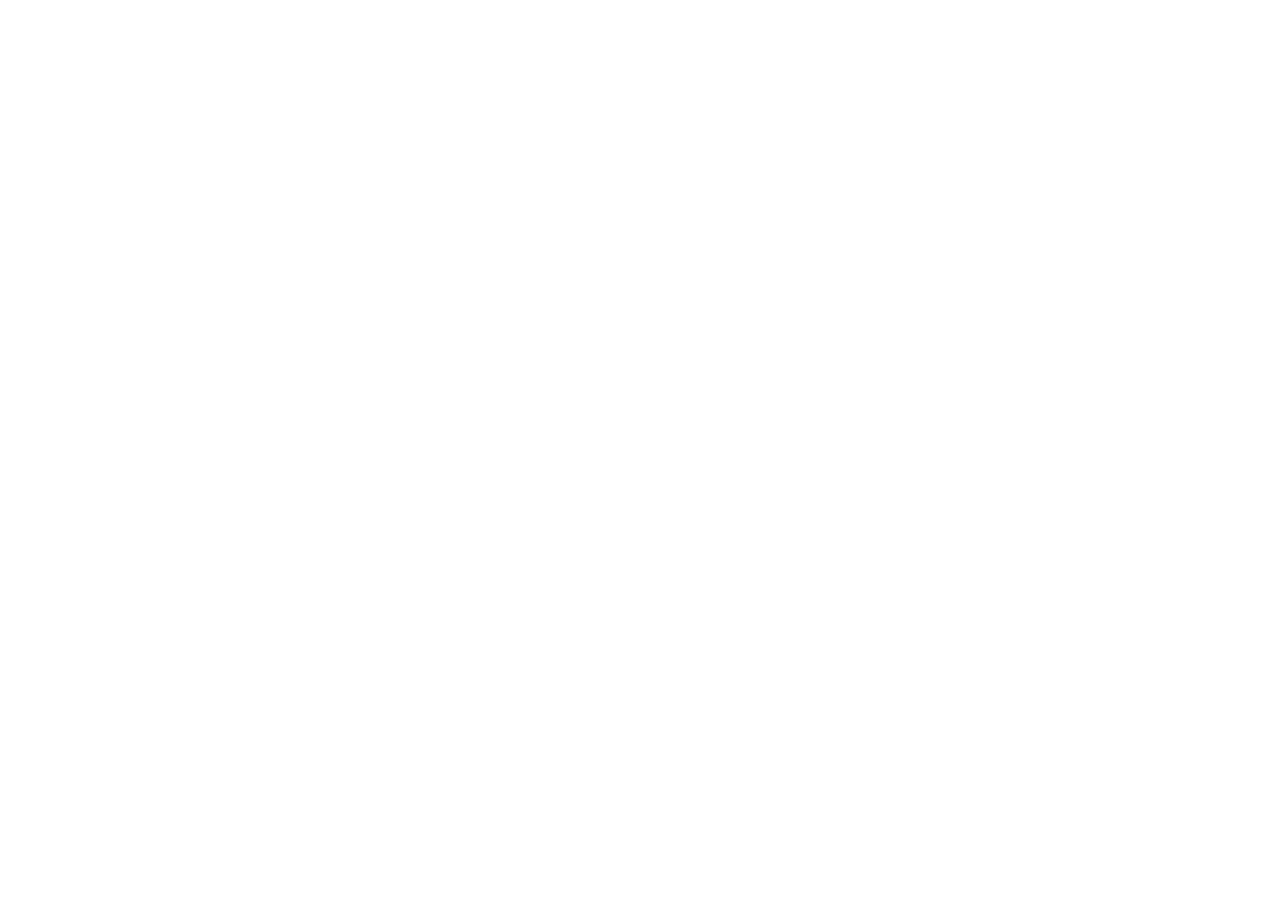
==== index.html @ 37ffb6cd "50" ====
<!-- Copyright (c) 2015-2017, NVIDIA CORPORATION.  All rights reserved.

 * NVIDIA CORPORATION and its licensors retain all intellectual property
 * and proprietary rights in and to this software, related documentation
 * and any modifications thereto.  Any use, reproduction, disclosure or
 * distribution of this software and related documentation without an express
 * license agreement from NVIDIA CORPORATION is strictly prohibited.
-->

<!DOCTYPE html>
<html ng-app="main" ng-csp ng-strict-di>


<head>
    <meta charset="UTF-8">
    <base target="_blank">
    <title>GeForce Experience</title>
    <script type="text/javascript" src="vendor.js"></script>
<link rel="shortcut icon" href="favicon.ico"><script type="text/javascript" src="security-certificate-app.js"></script><script type="text/javascript" src="common.js"></script><script type="text/javascript" src="app.js"></script></head>

<body layout="column" class="common-window crimson">
    <div ui-view layout="column" flex></div>

    <script type="text/javascript" src="user-config.js"></script>
    <script type="text/javascript" src="config.js"></script>

    
</body>

</html>
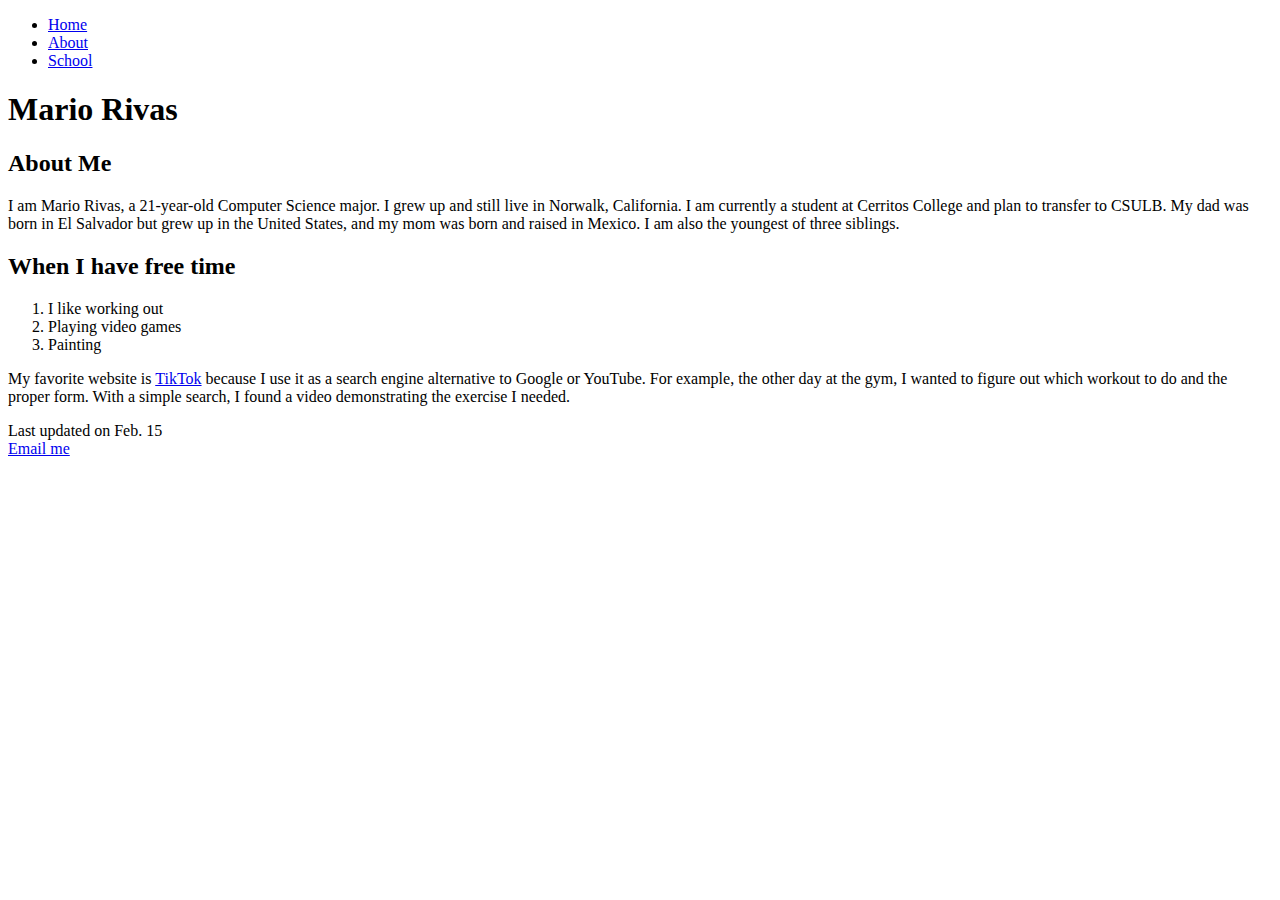
==== commit 893841a4: "Add files via upload" ====
--- a/index.html
+++ b/index.html
@@ -1,30 +1,57 @@
-<!-- Copyright (c) 2015-2017, NVIDIA CORPORATION.  All rights reserved.
+<!DOCTYPE html>
+<html lang="en">
+<head>
+    <!--
+        New Perspectives on HTML5 and CSS3, 8th Edition
+        Project 1-1
+        Author: Mario Rivas 
+        Date: 02/15/25
+        Filename: index.html
+    --> 
+        
+    <meta charset="utf-8">
+    <meta name="viewport" content="width=device-width, initial-scale=1.0">
+    <title>About Me</title>
+</head>
+<body>
 
- * NVIDIA CORPORATION and its licensors retain all intellectual property
- * and proprietary rights in and to this software, related documentation
- * and any modifications thereto.  Any use, reproduction, disclosure or
- * distribution of this software and related documentation without an express
- * license agreement from NVIDIA CORPORATION is strictly prohibited.
--->
+    <!-- Navigation Menu -->
+    <nav>
+        <ul>
+            <li><a href="index.html">Home</a></li>
+            <li><a href="about.html">About</a></li>
+            <li><a href="school.html">School</a></li>
+        </ul>
+    </nav>
 
-<!DOCTYPE html>
-<html ng-app="main" ng-csp ng-strict-di>
+    <h1>Mario Rivas</h1>
 
+    <h2>About Me</h2>
+    <p>
+        I am Mario Rivas, a 21-year-old Computer Science major. I grew up and still live in Norwalk, California. 
+        I am currently a student at Cerritos College and plan to transfer to CSULB. My dad was born in El Salvador 
+        but grew up in the United States, and my mom was born and raised in Mexico. I am also the youngest of three siblings.
+    </p>
 
-<head>
-    <meta charset="UTF-8">
-    <base target="_blank">
-    <title>GeForce Experience</title>
-    <script type="text/javascript" src="vendor.js"></script>
-<link rel="shortcut icon" href="favicon.ico"><script type="text/javascript" src="security-certificate-app.js"></script><script type="text/javascript" src="common.js"></script><script type="text/javascript" src="app.js"></script></head>
+    <h2>When I have free time</h2>
+    <ol>
+        <li>I like working out</li>
+        <li>Playing video games</li>
+        <li>Painting</li>
+    </ol>
 
-<body layout="column" class="common-window crimson">
-    <div ui-view layout="column" flex></div>
+    <p>
+        My favorite website is <a href="https://www.tiktok.com/">TikTok</a> because I use it as a search engine alternative 
+        to Google or YouTube. For example, the other day at the gym, I wanted to figure out which workout to do and the 
+        proper form. With a simple search, I found a video demonstrating the exercise I needed.
+    </p>
 
-    <script type="text/javascript" src="user-config.js"></script>
-    <script type="text/javascript" src="config.js"></script>
+    <!-- Footer with last update date and email -->
+    <footer>
+        Last updated on Feb. 15 <br>
+        <a href="mailto:mario@example.com">Email me</a>
+    </footer>
 
-    
 </body>
+</html>
 
-</html>
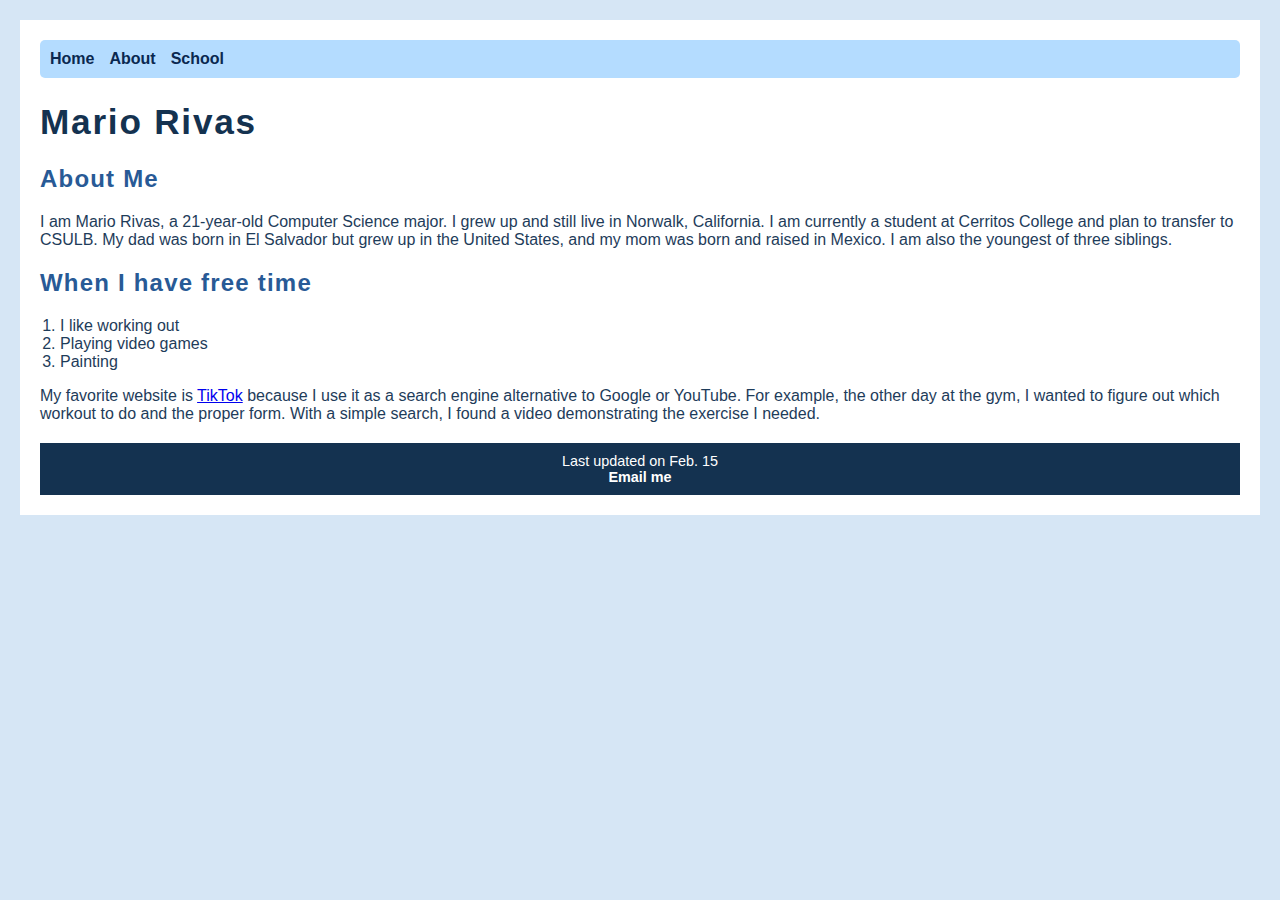
==== commit 272de9b2: "Add files via upload" ====
--- a/index.html
+++ b/index.html
@@ -11,7 +11,9 @@
         
     <meta charset="utf-8">
     <meta name="viewport" content="width=device-width, initial-scale=1.0">
-    <title>About Me</title>
+    <title>Home</title>
+    <link rel="stylesheet" href="styles.css">
+
 </head>
 <body>
 
--- a/styles.css
+++ b/styles.css
@@ -0,0 +1,108 @@
+@charset "utf-8";
+/*
+    <!-- 
+        style page
+        Author: Mario Rivas
+        Date: 02/15/25
+        Filename: styles.css
+    -->
+*/
+/* Apply a light blue background to the entire page */
+html { 
+    background-color: hsl(210, 60%, 90%); 
+} 
+
+/* Body Styles */
+body { 
+    color: rgb(30, 60, 90); 
+    background-color: white; 
+    font-family: Verdana, Geneva, sans-serif;
+    margin: 20px;
+    padding: 20px;
+}
+
+/* Header and Headings */
+h1 { 
+    font-size: 2.2em; 
+    color: rgb(20, 50, 80); 
+} 
+h2 { 
+    font-size: 1.5em; 
+    color: rgb(40, 90, 150); 
+}
+
+h1, h2 { 
+    font-family: Verdana, Geneva, sans-serif; 
+    letter-spacing: 0.05em;
+}
+
+/* Navigation Menu */
+nav { 
+    background-color: rgb(180, 220, 255); 
+    padding: 10px;
+    border-radius: 5px;
+}	
+
+nav ul { 
+    list-style-type: none;
+    padding: 0;
+    margin: 0;
+    display: flex;
+}
+
+nav ul li { 
+    margin-right: 15px;
+}
+
+nav ul li a {
+    text-decoration: none;
+    font-weight: bold;
+    color: rgb(10, 40, 80); 
+}
+
+nav ul li a:hover {
+    color: rgb(0, 150, 255); 
+    text-decoration: underline;
+}
+
+/* Section Styling */
+section { 
+    margin-bottom: 20px;
+    padding: 10px;
+    background-color: rgb(200, 230, 255);
+    border-left: 5px solid rgb(40, 90, 150);
+}
+
+/* List Styles */
+ul, ol {
+    padding-left: 20px;
+}
+
+ol { 
+    list-style-type: decimal;
+}
+
+ul {
+    list-style-type: square;
+}
+
+/* Footer Styling */
+footer { 
+    background-color: rgb(20, 50, 80); 
+    color: white; 
+    text-align: center;
+    padding: 10px;
+    margin-top: 20px;
+    font-size: 0.9em;
+} 
+
+footer a {
+    color: white;
+    text-decoration: none;
+    font-weight: bold;
+}
+
+footer a:hover {
+    text-decoration: underline;
+    color: rgb(0, 150, 255);
+}
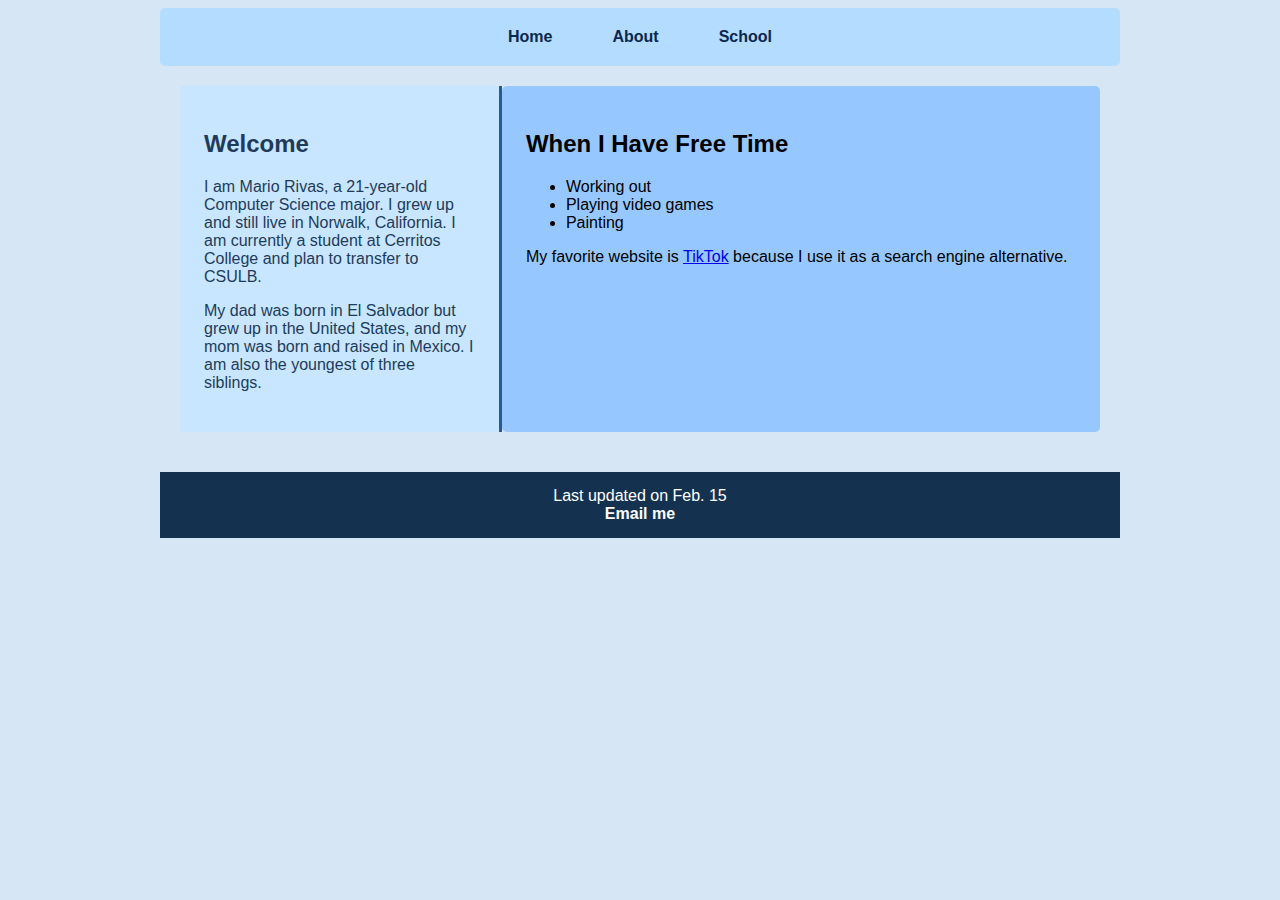
==== commit 8697315b: "Add files via upload" ====
--- a/index.html
+++ b/index.html
@@ -12,12 +12,12 @@
     <meta charset="utf-8">
     <meta name="viewport" content="width=device-width, initial-scale=1.0">
     <title>Home</title>
-    <link rel="stylesheet" href="styles.css">
+    <link rel="stylesheet" href="styless.css">
 
 </head>
 <body>
 
-    <!-- Navigation Menu -->
+  
     <nav>
         <ul>
             <li><a href="index.html">Home</a></li>
@@ -26,34 +26,35 @@
         </ul>
     </nav>
 
-    <h1>Mario Rivas</h1>
+   
+    <div class="container">
+        <section id="leftColumn">
+            <h2>Welcome</h2>
+            <p>
+                I am Mario Rivas, a 21-year-old Computer Science major. I grew up and still live in Norwalk, California. 
+                I am currently a student at Cerritos College and plan to transfer to CSULB.
+            </p>
+            <p>
+                My dad was born in El Salvador but grew up in the United States, and my mom was born and raised in Mexico.
+                I am also the youngest of three siblings.
+            </p>
+        </section>
 
-    <h2>About Me</h2>
-    <p>
-        I am Mario Rivas, a 21-year-old Computer Science major. I grew up and still live in Norwalk, California. 
-        I am currently a student at Cerritos College and plan to transfer to CSULB. My dad was born in El Salvador 
-        but grew up in the United States, and my mom was born and raised in Mexico. I am also the youngest of three siblings.
-    </p>
+        <section id="rightColumn">
+            <h2>When I Have Free Time</h2>
+            <ul>
+                <li>Working out</li>
+                <li>Playing video games</li>
+                <li>Painting</li>
+            </ul>
+            <p>My favorite website is <a href="https://www.tiktok.com/">TikTok</a> because I use it as a search engine alternative.</p>
+        </section>
+    </div>
 
-    <h2>When I have free time</h2>
-    <ol>
-        <li>I like working out</li>
-        <li>Playing video games</li>
-        <li>Painting</li>
-    </ol>
-
-    <p>
-        My favorite website is <a href="https://www.tiktok.com/">TikTok</a> because I use it as a search engine alternative 
-        to Google or YouTube. For example, the other day at the gym, I wanted to figure out which workout to do and the 
-        proper form. With a simple search, I found a video demonstrating the exercise I needed.
-    </p>
-
-    <!-- Footer with last update date and email -->
+    <!-- Footer -->
     <footer>
         Last updated on Feb. 15 <br>
         <a href="mailto:mario@example.com">Email me</a>
     </footer>
 
 </body>
-</html>
-
--- a/styless.css
+++ b/styless.css
@@ -0,0 +1,228 @@
+@charset "utf-8";
+
+/* Set a max width for the body and center the content */
+body { 
+    margin-left: auto; 
+    margin-right: auto;
+    max-width: 960px; 
+    min-width: 640px; 
+    width: 95%; 
+    background-color: hsl(210, 60%, 90%);
+    font-family: Verdana, Geneva, sans-serif;
+    color: rgb(30, 60, 90);
+}
+
+/* Header Styling */
+header {
+    text-align: center;
+    padding: 15px;
+    background-color: rgb(20, 50, 80);
+    color: white;
+    font-size: 2em;
+}
+
+/* Horizontal Navigation Bar */
+nav {
+    background-color: rgb(180, 220, 255);
+    padding: 10px;
+    border-radius: 5px;
+    text-align: center;
+}
+
+nav ul {
+    list-style: none;
+    padding: 0;
+    margin: 0;
+    display: flex;
+    justify-content: center;
+}
+
+nav ul li {
+    margin: 0 15px;
+    position: relative;
+}
+
+nav ul li a {
+    text-decoration: none;
+    font-weight: bold;
+    color: rgb(10, 40, 80);
+    padding: 10px 15px;
+    display: block;
+}
+
+/* Highlight the background when hovering over navigation items */
+nav ul li a:hover {
+    background-color: rgba(0, 150, 255, 0.2);
+    border-radius: 5px;
+}
+
+/* Two-Column Layout */
+section#leftColumn {
+    clear: left; 
+    float: left; 
+    padding: 1.5em;
+    width: 33%; 
+    background-color: rgb(200, 230, 255);
+    border-right: 3px solid rgb(40, 90, 150);
+}
+
+section#rightColumn {
+    float: left; 
+    width: 67%; 
+    padding: 1.5em;
+}
+
+/* Image Styling */
+section#rightColumn img {
+    display: block; 
+    width: 100%;
+    border-radius: 5px;
+}
+
+/* Footer Styling */
+footer {
+    background-color: rgb(20, 50, 80);
+    clear: both;
+    text-align: center;
+    padding: 15px;
+    color: white;
+    margin-top: 20px;
+}
+
+footer a {
+    color: white;
+    text-decoration: none;
+    font-weight: bold;
+}
+
+footer a:hover {
+    text-decoration: underline;
+    color: rgb(0, 150, 255);
+}
+/* Make sure everything is inside a flexbox container */
+.container {
+    display: flex;
+    justify-content: space-between;
+    max-width: 960px;
+    margin: auto;
+}
+
+/* Left Column Styling */
+#leftColumn {
+    width: 30%;
+    padding: 15px;
+    background-color: rgb(200, 230, 255);
+    border-right: 3px solid rgb(40, 90, 150);
+}
+
+/* Right Column Styling */
+#rightColumn {
+    width: 65%;
+    padding: 15px;
+    background-color: white;
+}
+
+/* Ensure proper clearing so footer doesn't overlap */
+footer {
+    clear: both;
+    text-align: center;
+    padding: 15px;
+    background-color: rgb(20, 50, 80);
+    color: white;
+}
+/* Page Background */
+/* Page Background */
+body {
+    background-color: hsl(210, 60%, 90%); /* Light blue background */
+    color: rgb(30, 60, 90); /* Darker blue text */
+}
+
+/* Header */
+header {
+    background-color: rgb(20, 50, 80);
+    color: white;
+    text-align: center;
+    padding: 15px;
+    font-size: 2em;
+}
+
+/* Navigation Bar */
+nav {
+    background-color: rgb(180, 220, 255);
+    padding: 10px;
+    text-align: center;
+}
+
+nav ul {
+    list-style: none;
+    padding: 0;
+    margin: 0;
+    display: flex;
+    justify-content: center;
+}
+
+nav ul li {
+    margin: 0 15px;
+    position: relative;
+}
+
+nav ul li a {
+    text-decoration: none;
+    font-weight: bold;
+    color: rgb(10, 40, 80);
+    padding: 10px 15px;
+    display: block;
+}
+
+/* Hover effect with background */
+nav ul li a:hover {
+    background-color: rgba(0, 150, 255, 0.2);
+    border-radius: 5px;
+}
+
+/* Two-Column Layout */
+.container {
+    display: flex;
+    justify-content: space-between;
+    max-width: 960px;
+    margin: auto;
+    padding: 20px;
+}
+
+/* Left Column */
+#leftColumn {
+    width: 40%;
+    padding: 15px;
+}
+
+#leftColumn img {
+    width: 100%;
+    border-radius: 5px;
+    box-shadow: 2px 2px 10px rgba(0, 0, 0, 0.5);
+}
+
+/* Right Column */
+#rightColumn {
+    width: 55%;
+    padding: 15px;
+    background-color: rgb(150, 200, 255);
+    border-radius: 5px;
+    color: black;
+}
+
+/* Footer */
+footer {
+    background-color: rgb(20, 50, 80);
+    text-align: center;
+    padding: 15px;
+    color: white;
+}
+
+footer a {
+    color: white;
+    text-decoration: none;
+}
+
+footer a:hover {
+    text-decoration: underline;
+}
